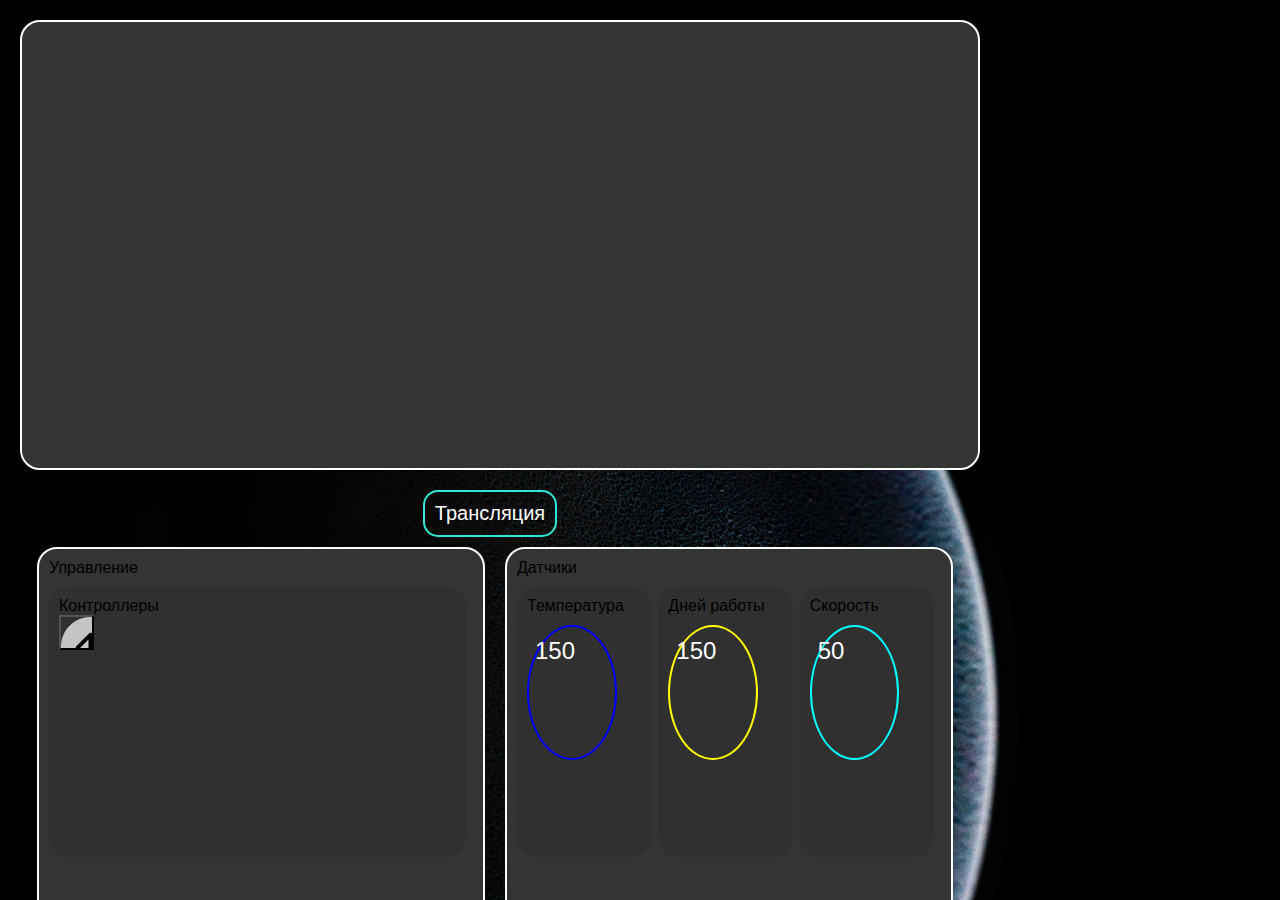
==== index.html @ 5d9eb852 "upd" ====
<!DOCTYPE html>
<html lang="en">

<head>
    <meta charset="UTF-8">
    <meta http-equiv="X-UA-Compatible" content="IE=edge">
    <meta name="viewport" content="width=device-width, initial-scale=1.0">
    <link rel="stylesheet" href="style.css">
    <link href="https://cdn.jsdelivr.net/npm/bootstrap@5.1.3/dist/css/bootstrap.min.css" rel="stylesheet" integrity="sha384-1BmE4kWBq78iYhFldvKuhfTAU6auU8tT94WrHftjDbrCEXSU1oBoqyl2QvZ6jIW3" crossorigin="anonymous">
    <title>Mega Site</title>
</head>



<body>
    <section class="home">
        <div class=" home_photo ">
        </div>
        <div class="home_content ">
            <div class="live_stream ">

            </div>
            <h2 class="title_stream">
                Трансляция
            </h2>
            <div class="figures">
                <figure class="sensors_1">
                    <figcaption class="figure-caption text-start">Управление</figcaption>
                    <div class="rects_">
                        <figure class="in_sensors_2" style="width: 35vw;">
                            <figcaption class="figure-caption text-start">Контроллеры</figcaption>
                            <button class="control">
                                
                            </button>
                        </figure>

                    </div>

                </figure>
                <figure class="sensors_2">
                    <figcaption class="figure-caption text-start">Датчики</figcaption>
                    <div class="rects_">
                        <figure class="in_sensors_2">
                            <figcaption class="figure-caption text-start">Температура</figcaption>
                            <figure class="round">
                                <h2 class="title_curr">150</h2>
                            </figure>
                        </figure>
                        <figure class="in_sensors_2">
                            <figcaption class="figure-caption text-start">Дней работы</figcaption>
                            <figure class="round" style="border-color: yellow;">
                                <h2 class="title_curr">150</h2>
                            </figure>
                        </figure>
                        <figure class="in_sensors_2">
                            <figcaption class="figure-caption text-start">Скорость</figcaption>
                            <figure class="round" style="border-color: aqua;">
                                <h2 class="title_curr">50</h2>
                            </figure>
                        </figure>
                    </div>
                </figure>
            </div>


        </div>

    </section>

</body>


</html>
---- style.css ----
*,
        *::before {
            margin: 0;
            padding: 0;
            box-sizing: border-box;
        }
        
        body {
            display: flex;
        }
        
        .home {
            max-height: 100vh;
            background: url(images/Group\ 22.png) center/cover no-repeat;
            overflow: auto;
            position: relative;
        }
        
        .home::before {
            content: "";
            width: 100%;
            height: 100%;
            position: absolute;
            top: 0;
            left: 0;
            z-index: 2;
        }
        
        .home_photo {
            width: 100vw;
            padding-bottom: 56.25%;
            height: 100vh;
        }
        
        .home img {
            position: absolute;
            width: 100%;
            height: auto;
            top: 0;
            left: 0;
        }
        
        .home_content {
            position: absolute;
            top: 0;
            left: 0;
            display: flex;
            flex-direction: column;
            justify-content: center;
            align-items: center;
            z-index: 3;
            font-family: sans-serif;
        }
        
        .live_stream {
            margin-top: 20px;
            background-color: #333434;
            border-radius: 20px;
            box-sizing: border-box;
            padding: 20px;
            width: 75vw;
            margin-right: auto;
            height: 50vh;
            border-color: white;
            border-style: solid;
            border-width: 2px;
            margin-left: 20px;
            margin-bottom: 20px;
        }
        
        .figures {
            display: flex;
            padding: 10px;
        }
        
        .sensors_1 {
            margin-left: 10px;
            margin-right: 20px;
            background-color: #333434;
            border-radius: 20px;
            box-sizing: border-box;
            padding: 10px;
            width: 35vw;
            height: 50vh;
            border-color: white;
            border-style: solid;
            border-width: 2px;
        }
        
        .sensors_2 {
            background-color: #333434;
            border-radius: 20px;
            box-sizing: border-box;
            padding: 10px;
            width: 35vw;
            height: 50vh;
            border-color: white;
            border-style: solid;
            border-width: 2px;
        }
        
        .sensors_2 {
            background-color: #333434;
            border-radius: 20px;
            box-sizing: border-box;
            padding: 10px;
            width: 35vw;
            height: 50vh;
            border-color: white;
            border-style: solid;
            border-width: 2px;
        }
        
        .in_sensors_2 {
            background-color: #303030;
            border-radius: 20px;
            box-sizing: border-box;
            padding: 10px;
            width: 15vw;
            height: 30vh;
            margin-top: 10px;
            margin-right: 7px;
        }
        
        .title_stream {
            box-sizing: border-box;
            border-radius: 15px;
            border-color: #2EE7D7;
            border-style: solid;
            border-width: 2px;
            size: 10pt;
            color: white;
            padding: 10px;
            font-size: 15pt;
            font-weight: lighter;
        }
        
        .rects_ {
            display: flex;
        }
        
        .round {
            box-sizing: border-box;
            border-radius: 100%;
            border-color: blue;
            border-style: solid;
            border-width: 2px;
            width: 7vw;
            height: 15vh;
            margin-top: 10px;
            align-items: center;
            justify-content: center;
        }
        
        .title_curr {
            color: white;
            font-weight: lighter;
            margin-top: 10px;
            margin-left: 6px;
        }
        
        .control {
            background: url(images/up.png);
            height: 35px;
            width: 35px;
        }
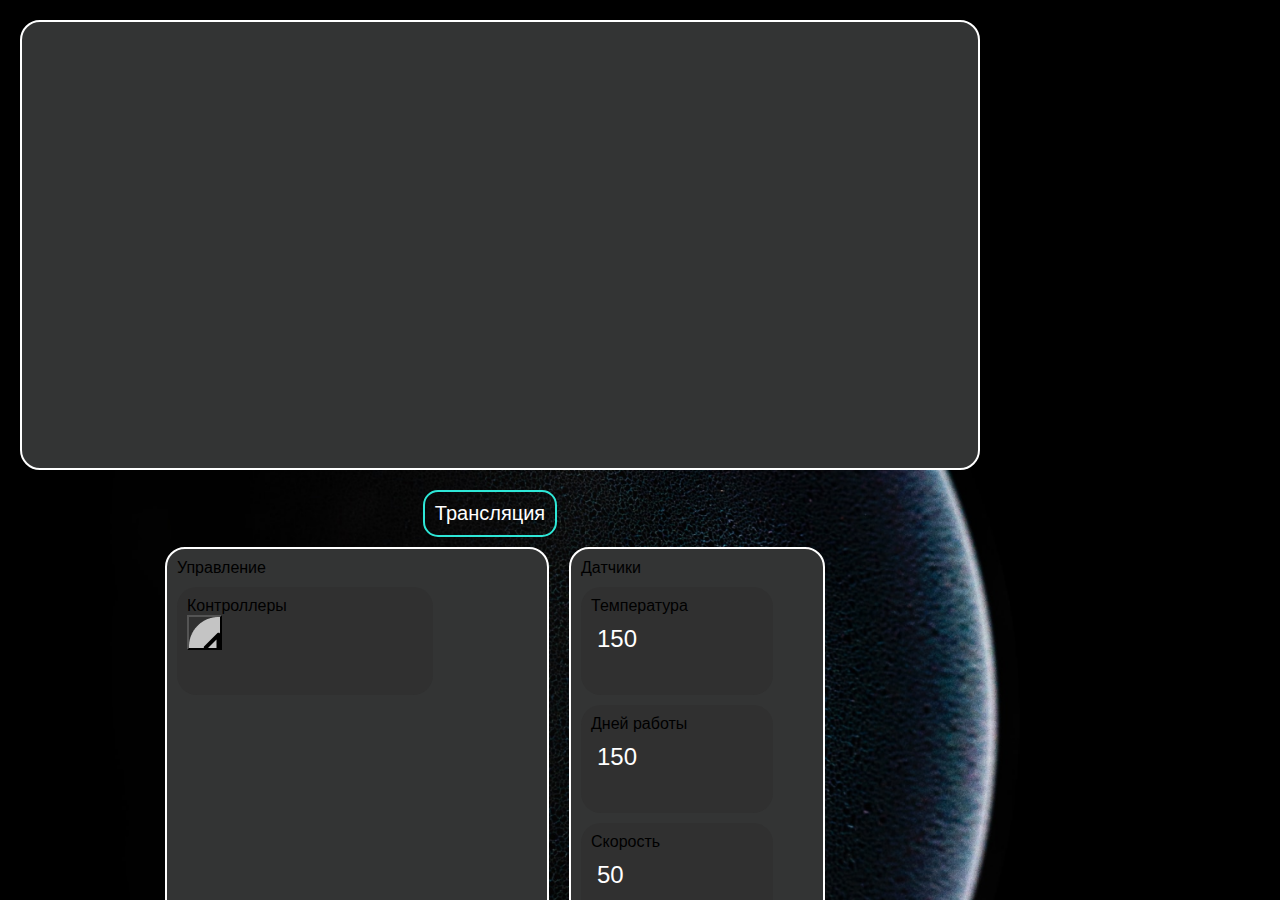
==== commit efdd9d91: "upd html" ====
--- a/index.html
+++ b/index.html
@@ -9,7 +9,6 @@
     <link href="https://cdn.jsdelivr.net/npm/bootstrap@5.1.3/dist/css/bootstrap.min.css" rel="stylesheet" integrity="sha384-1BmE4kWBq78iYhFldvKuhfTAU6auU8tT94WrHftjDbrCEXSU1oBoqyl2QvZ6jIW3" crossorigin="anonymous">
     <title>Mega Site</title>
 </head>
-
 
 
 <body>
@@ -27,7 +26,7 @@
                 <figure class="sensors_1">
                     <figcaption class="figure-caption text-start">Управление</figcaption>
                     <div class="rects_">
-                        <figure class="in_sensors_2" style="width: 35vw;">
+                        <figure class="in_sensors_2" style="width: 20vw;">
                             <figcaption class="figure-caption text-start">Контроллеры</figcaption>
                             <button class="control">
                                 
@@ -48,7 +47,7 @@
                         </figure>
                         <figure class="in_sensors_2">
                             <figcaption class="figure-caption text-start">Дней работы</figcaption>
-                            <figure class="round" style="border-color: yellow;">
+                            <figure class="round">
                                 <h2 class="title_curr">150</h2>
                             </figure>
                         </figure>
--- a/style.css
+++ b/style.css
@@ -1,166 +1,143 @@
-        *,
-        *::before {
-            margin: 0;
-            padding: 0;
-            box-sizing: border-box;
-        }
-        
-        body {
-            display: flex;
-        }
-        
-        .home {
-            max-height: 100vh;
-            background: url(images/Group\ 22.png) center/cover no-repeat;
-            overflow: auto;
-            position: relative;
-        }
-        
-        .home::before {
-            content: "";
-            width: 100%;
-            height: 100%;
-            position: absolute;
-            top: 0;
-            left: 0;
-            z-index: 2;
-        }
-        
-        .home_photo {
-            width: 100vw;
-            padding-bottom: 56.25%;
-            height: 100vh;
-        }
-        
-        .home img {
-            position: absolute;
-            width: 100%;
-            height: auto;
-            top: 0;
-            left: 0;
-        }
-        
-        .home_content {
-            position: absolute;
-            top: 0;
-            left: 0;
-            display: flex;
-            flex-direction: column;
-            justify-content: center;
-            align-items: center;
-            z-index: 3;
-            font-family: sans-serif;
-        }
-        
-        .live_stream {
-            margin-top: 20px;
-            background-color: #333434;
-            border-radius: 20px;
-            box-sizing: border-box;
-            padding: 20px;
-            width: 75vw;
-            margin-right: auto;
-            height: 50vh;
-            border-color: white;
-            border-style: solid;
-            border-width: 2px;
-            margin-left: 20px;
-            margin-bottom: 20px;
-        }
-        
-        .figures {
-            display: flex;
-            padding: 10px;
-        }
-        
-        .sensors_1 {
-            margin-left: 10px;
-            margin-right: 20px;
-            background-color: #333434;
-            border-radius: 20px;
-            box-sizing: border-box;
-            padding: 10px;
-            width: 35vw;
-            height: 50vh;
-            border-color: white;
-            border-style: solid;
-            border-width: 2px;
-        }
-        
-        .sensors_2 {
-            background-color: #333434;
-            border-radius: 20px;
-            box-sizing: border-box;
-            padding: 10px;
-            width: 35vw;
-            height: 50vh;
-            border-color: white;
-            border-style: solid;
-            border-width: 2px;
-        }
-        
-        .sensors_2 {
-            background-color: #333434;
-            border-radius: 20px;
-            box-sizing: border-box;
-            padding: 10px;
-            width: 35vw;
-            height: 50vh;
-            border-color: white;
-            border-style: solid;
-            border-width: 2px;
-        }
-        
-        .in_sensors_2 {
-            background-color: #303030;
-            border-radius: 20px;
-            box-sizing: border-box;
-            padding: 10px;
-            width: 15vw;
-            height: 30vh;
-            margin-top: 10px;
-            margin-right: 7px;
-        }
-        
-        .title_stream {
-            box-sizing: border-box;
-            border-radius: 15px;
-            border-color: #2EE7D7;
-            border-style: solid;
-            border-width: 2px;
-            size: 10pt;
-            color: white;
-            padding: 10px;
-            font-size: 15pt;
-            font-weight: lighter;
-        }
-        
-        .rects_ {
-            display: flex;
-        }
-        
-        .round {
-            box-sizing: border-box;
-            border-radius: 100%;
-            border-color: blue;
-            border-style: solid;
-            border-width: 2px;
-            width: 7vw;
-            height: 15vh;
-            margin-top: 10px;
-            align-items: center;
-            justify-content: center;
-        }
-        
-        .title_curr {
-            color: white;
-            font-weight: lighter;
-            margin-top: 10px;
-            margin-left: 6px;
-        }
-        
-        .control {
-            background: url(images/up.png);
-            height: 35px;
-            width: 35px;
-        }+*,
+*::before {
+    margin: 0;
+    padding: 0;
+    box-sizing: border-box;
+}
+
+body {
+    display: flex;
+}
+
+.home {
+    max-height: 100vh;
+    background: url(images/Group\ 22.png) center/cover no-repeat;
+    overflow: auto;
+    position: relative;
+}
+
+.home::before {
+    content: "";
+    width: 100%;
+    height: 100%;
+    position: absolute;
+    top: 0;
+    left: 0;
+    z-index: 2;
+}
+
+.home_photo {
+    width: 100vw;
+    padding-bottom: 56.25%;
+    height: 100vh;
+}
+
+.home img {
+    position: absolute;
+    width: 100%;
+    height: auto;
+    top: 0;
+    left: 0;
+}
+
+.home_content {
+    position: absolute;
+    top: 0;
+    left: 0;
+    display: flex;
+    flex-direction: column;
+    justify-content: center;
+    align-items: center;
+    z-index: 3;
+    font-family: sans-serif;
+}
+
+.live_stream {
+    margin-top: 20px;
+    background-color: #333434;
+    border-radius: 20px;
+    box-sizing: border-box;
+    padding: 20px;
+    width: 75vw;
+    margin-right: auto;
+    height: 50vh;
+    border-color: white;
+    border-style: solid;
+    border-width: 2px;
+    margin-left: 20px;
+    margin-bottom: 20px;
+}
+
+.figures {
+    display: flex;
+    padding: 10px;
+}
+
+.sensors_1 {
+    margin-left: 10px;
+    margin-right: 20px;
+    background-color: #333434;
+    border-radius: 20px;
+    box-sizing: border-box;
+    padding: 10px;
+    width: 30vw;
+    height: 50vh;
+    border-color: white;
+    border-style: solid;
+    border-width: 2px;
+}
+
+.sensors_2 {
+    background-color: #333434;
+    border-radius: 20px;
+    box-sizing: border-box;
+    padding: 10px;
+    width: 20vw;
+    height: 50vh;
+    min-width: 15vw;
+    border-color: white;
+    border-style: solid;
+    border-width: 2px;
+}
+
+.in_sensors_2 {
+    background-color: #303030;
+    border-radius: 20px;
+    box-sizing: border-box;
+    padding: 10px;
+    width: 15vw;
+    min-width: 10vw;
+    height: 12vh;
+    margin-top: 10px;
+    margin-right: 7px;
+}
+
+.title_stream {
+    box-sizing: border-box;
+    border-radius: 15px;
+    border-color: #2EE7D7;
+    border-style: solid;
+    border-width: 2px;
+    size: 10pt;
+    color: white;
+    padding: 10px;
+    font-size: 15pt;
+    font-weight: lighter;
+}
+
+.rects_ {
+    display: table;
+}
+
+.title_curr {
+    color: white;
+    font-weight: lighter;
+    margin-top: 10px;
+    margin-left: 6px;
+}
+
+.control {
+    background: url(images/up.png);
+    height: 35px;
+    width: 35px;
+}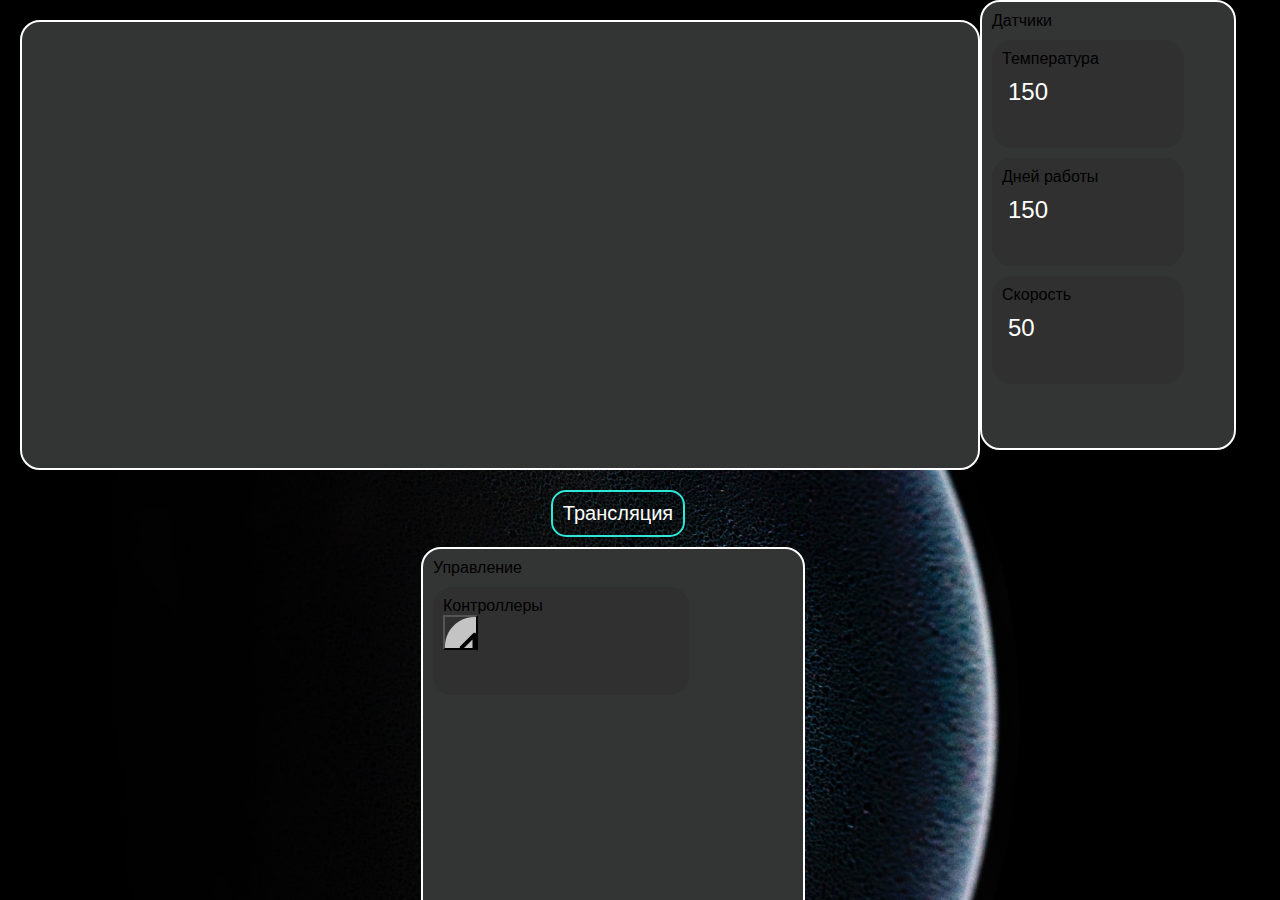
==== commit c8afbd90: "index" ====
--- a/index.html
+++ b/index.html
@@ -15,27 +15,11 @@
     <section class="home">
         <div class=" home_photo ">
         </div>
-        <div class="home_content ">
-            <div class="live_stream ">
+        <div class="home_content">
+            <div class="up_div" style="display: -webkit-box;">
+                <div class="live_stream ">
 
-            </div>
-            <h2 class="title_stream">
-                Трансляция
-            </h2>
-            <div class="figures">
-                <figure class="sensors_1">
-                    <figcaption class="figure-caption text-start">Управление</figcaption>
-                    <div class="rects_">
-                        <figure class="in_sensors_2" style="width: 20vw;">
-                            <figcaption class="figure-caption text-start">Контроллеры</figcaption>
-                            <button class="control">
-                                
-                            </button>
-                        </figure>
-
-                    </div>
-
-                </figure>
+                </div>
                 <figure class="sensors_2">
                     <figcaption class="figure-caption text-start">Датчики</figcaption>
                     <div class="rects_">
@@ -61,6 +45,26 @@
                 </figure>
             </div>
 
+            <h2 class="title_stream">
+                Трансляция
+            </h2>
+            <div class="figures">
+                <figure class="sensors_1">
+                    <figcaption class="figure-caption text-start">Управление</figcaption>
+                    <div class="rects_">
+                        <figure class="in_sensors_2" style="width: 20vw;">
+                            <figcaption class="figure-caption text-start">Контроллеры</figcaption>
+                            <button class="control">
+                                
+                            </button>
+                        </figure>
+
+                    </div>
+
+                </figure>
+
+            </div>
+
 
         </div>
 
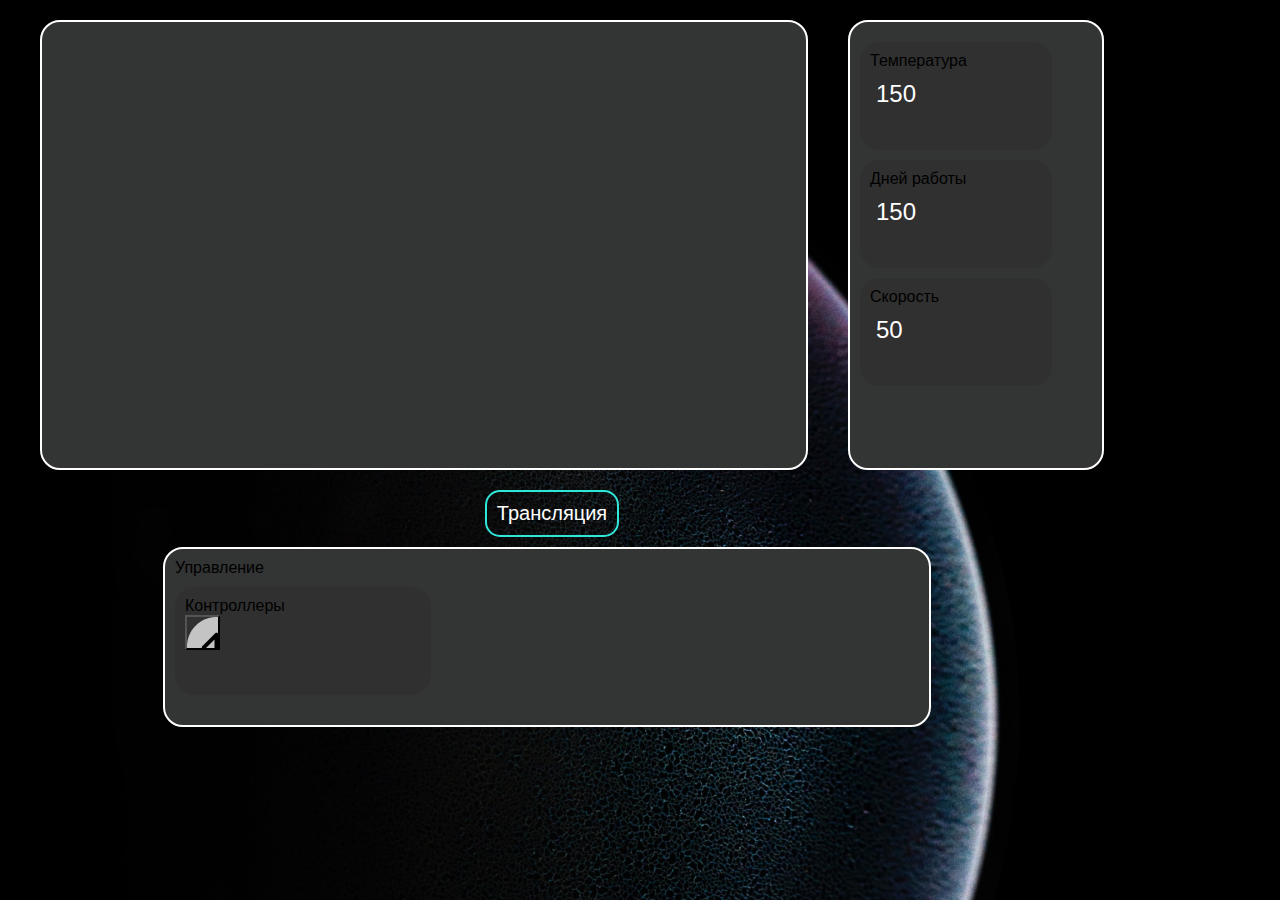
==== commit bfea06e3: "upd html" ====
--- a/index.html
+++ b/index.html
@@ -21,7 +21,6 @@
 
                 </div>
                 <figure class="sensors_2">
-                    <figcaption class="figure-caption text-start">Датчики</figcaption>
                     <div class="rects_">
                         <figure class="in_sensors_2">
                             <figcaption class="figure-caption text-start">Температура</figcaption>
--- a/style.css
+++ b/style.css
@@ -58,14 +58,15 @@
     border-radius: 20px;
     box-sizing: border-box;
     padding: 20px;
-    width: 75vw;
+    width: 60vw;
     margin-right: auto;
     height: 50vh;
     border-color: white;
     border-style: solid;
     border-width: 2px;
-    margin-left: 20px;
+    margin-left: 40px;
     margin-bottom: 20px;
+    margin-right: 40px;
 }
 
 .figures {
@@ -80,8 +81,8 @@
     border-radius: 20px;
     box-sizing: border-box;
     padding: 10px;
-    width: 30vw;
-    height: 50vh;
+    width: 60vw;
+    height: 20vh;
     border-color: white;
     border-style: solid;
     border-width: 2px;
@@ -98,6 +99,7 @@
     border-color: white;
     border-style: solid;
     border-width: 2px;
+    margin-top: 20px;
 }
 
 .in_sensors_2 {
@@ -109,7 +111,7 @@
     min-width: 10vw;
     height: 12vh;
     margin-top: 10px;
-    margin-right: 7px;
+    margin-right: 57px;
 }
 
 .title_stream {
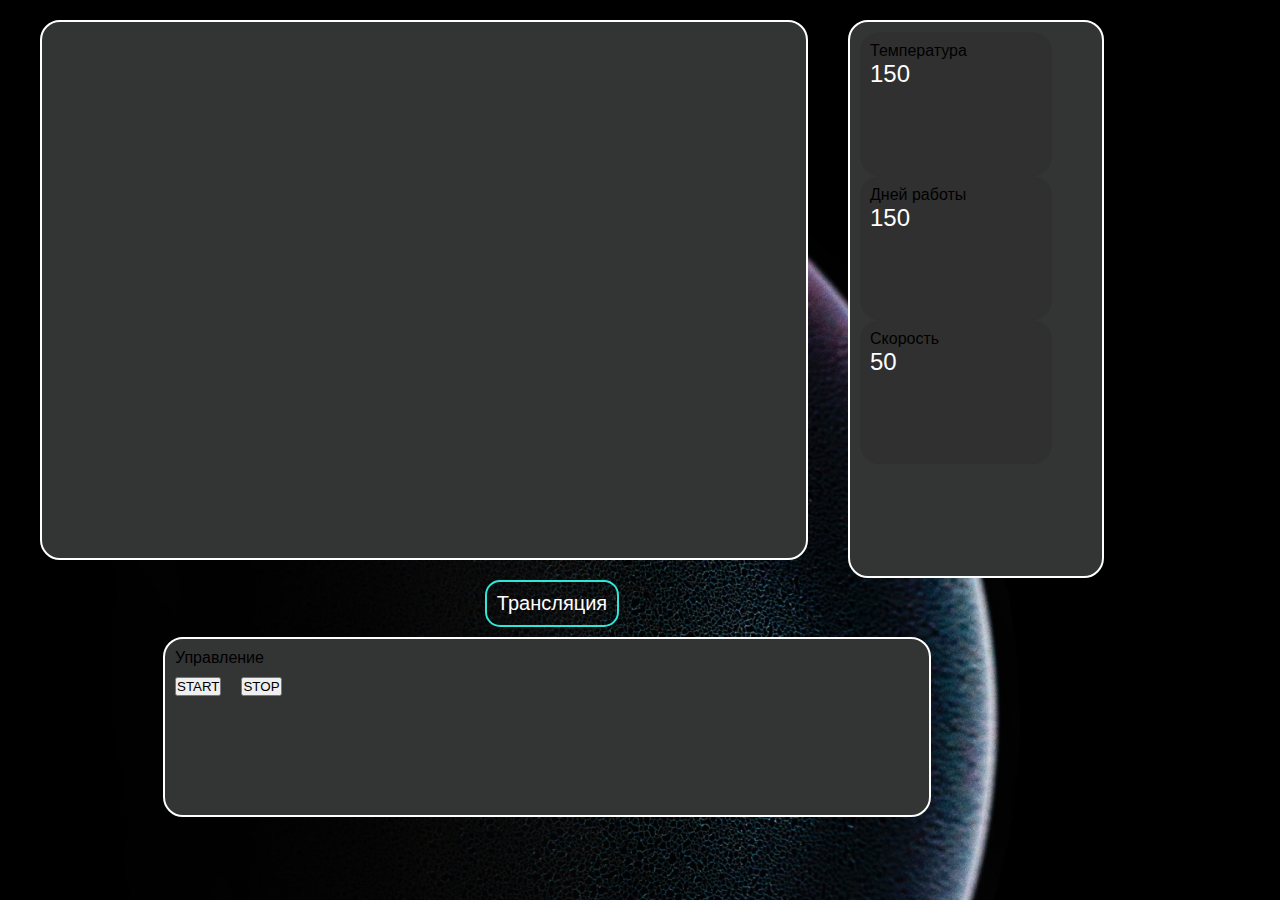
==== commit e3729e9b: "upd html" ====
--- a/index.html
+++ b/index.html
@@ -50,14 +50,13 @@
             <div class="figures">
                 <figure class="sensors_1">
                     <figcaption class="figure-caption text-start">Управление</figcaption>
-                    <div class="rects_">
-                        <figure class="in_sensors_2" style="width: 20vw;">
-                            <figcaption class="figure-caption text-start">Контроллеры</figcaption>
-                            <button class="control">
-                                
-                            </button>
-                        </figure>
-
+                    <div style="display: flex; margin-top: 10px">
+                        <button class="control_push" style="margin-right: 20px;">
+                            START
+                        </h2>
+                        <button class="control_push">
+                            STOP
+                        </h2>
                     </div>
 
                 </figure>
--- a/style.css
+++ b/style.css
@@ -60,7 +60,7 @@
     padding: 20px;
     width: 60vw;
     margin-right: auto;
-    height: 50vh;
+    height: 60vh;
     border-color: white;
     border-style: solid;
     border-width: 2px;
@@ -94,7 +94,7 @@
     box-sizing: border-box;
     padding: 10px;
     width: 20vw;
-    height: 50vh;
+    height: 62vh;
     min-width: 15vw;
     border-color: white;
     border-style: solid;
@@ -109,8 +109,8 @@
     padding: 10px;
     width: 15vw;
     min-width: 10vw;
-    height: 12vh;
-    margin-top: 10px;
+    height: 16vh;
+    margin-top: 0px;
     margin-right: 57px;
 }
 
@@ -134,8 +134,6 @@
 .title_curr {
     color: white;
     font-weight: lighter;
-    margin-top: 10px;
-    margin-left: 6px;
 }
 
 .control {
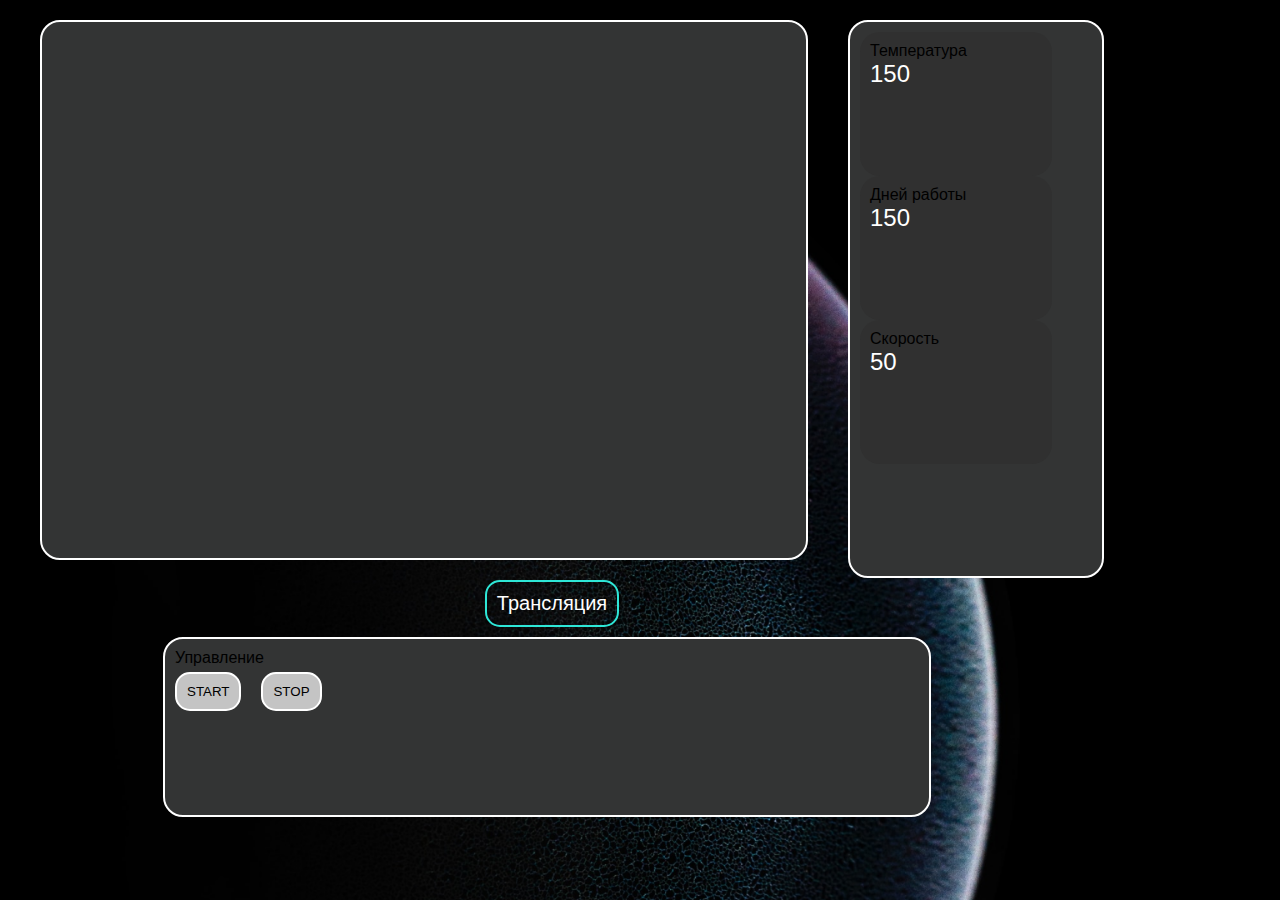
==== commit bc1e4e45: "upd html" ====
--- a/index.html
+++ b/index.html
@@ -50,13 +50,11 @@
             <div class="figures">
                 <figure class="sensors_1">
                     <figcaption class="figure-caption text-start">Управление</figcaption>
-                    <div style="display: flex; margin-top: 10px">
+                    <div style="display: flex; margin-top: 5px">
                         <button class="control_push" style="margin-right: 20px;">
-                            START
-                        </h2>
+                            START</button>
                         <button class="control_push">
-                            STOP
-                        </h2>
+                            STOP</button>
                     </div>
 
                 </figure>
--- a/style.css
+++ b/style.css
@@ -86,6 +86,7 @@
     border-color: white;
     border-style: solid;
     border-width: 2px;
+    display: inline-block;
 }
 
 .sensors_2 {
@@ -127,13 +128,21 @@
     font-weight: lighter;
 }
 
-.rects_ {
-    display: table;
-}
-
 .title_curr {
     color: white;
     font-weight: lighter;
+}
+
+.control_push {
+    box-sizing: border-box;
+    border-radius: 15px;
+    border-color: white;
+    border-style: solid;
+    border-width: 2px;
+    padding: 10px;
+    width: min-content;
+    color: black;
+    background-color: #C4C4C4;
 }
 
 .control {
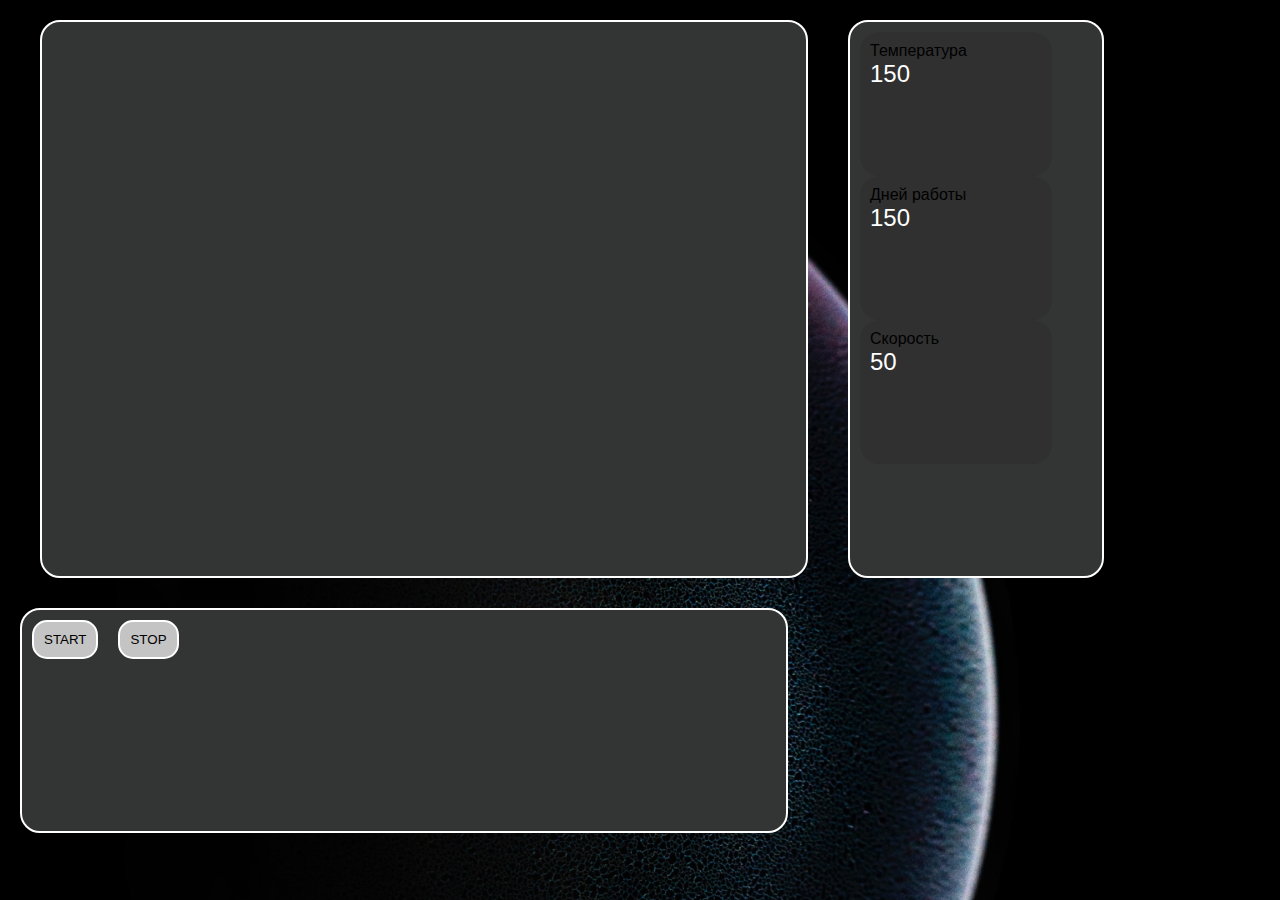
==== commit 5b0845e8: "upd html" ====
--- a/index.html
+++ b/index.html
@@ -17,9 +17,24 @@
         </div>
         <div class="home_content">
             <div class="up_div" style="display: -webkit-box;">
-                <div class="live_stream ">
+                <div style="display: column; ">
+                    <div class="live_stream ">
 
+                    </div>
+                    <div class="figures">
+                        <figure class="sensors_1">
+                            <div style="display: flex; margin-top: 0px;">
+                                <button class="control_push" style="margin-right: 20px; margin-bottom: 0px">
+                                    START</button>
+                                <button class="control_push">
+                                    STOP</button>
+                            </div>
+
+                        </figure>
+
+                    </div>
                 </div>
+
                 <figure class="sensors_2">
                     <div class="rects_">
                         <figure class="in_sensors_2">
@@ -44,23 +59,9 @@
                 </figure>
             </div>
 
-            <h2 class="title_stream">
+            <h2 class="title_stream" style="display:none;">
                 Трансляция
             </h2>
-            <div class="figures">
-                <figure class="sensors_1">
-                    <figcaption class="figure-caption text-start">Управление</figcaption>
-                    <div style="display: flex; margin-top: 5px">
-                        <button class="control_push" style="margin-right: 20px;">
-                            START</button>
-                        <button class="control_push">
-                            STOP</button>
-                    </div>
-
-                </figure>
-
-            </div>
-
 
         </div>
 
--- a/style.css
+++ b/style.css
@@ -60,7 +60,7 @@
     padding: 20px;
     width: 60vw;
     margin-right: auto;
-    height: 60vh;
+    height: 62vh;
     border-color: white;
     border-style: solid;
     border-width: 2px;
@@ -82,7 +82,7 @@
     box-sizing: border-box;
     padding: 10px;
     width: 60vw;
-    height: 20vh;
+    height: 25vh;
     border-color: white;
     border-style: solid;
     border-width: 2px;
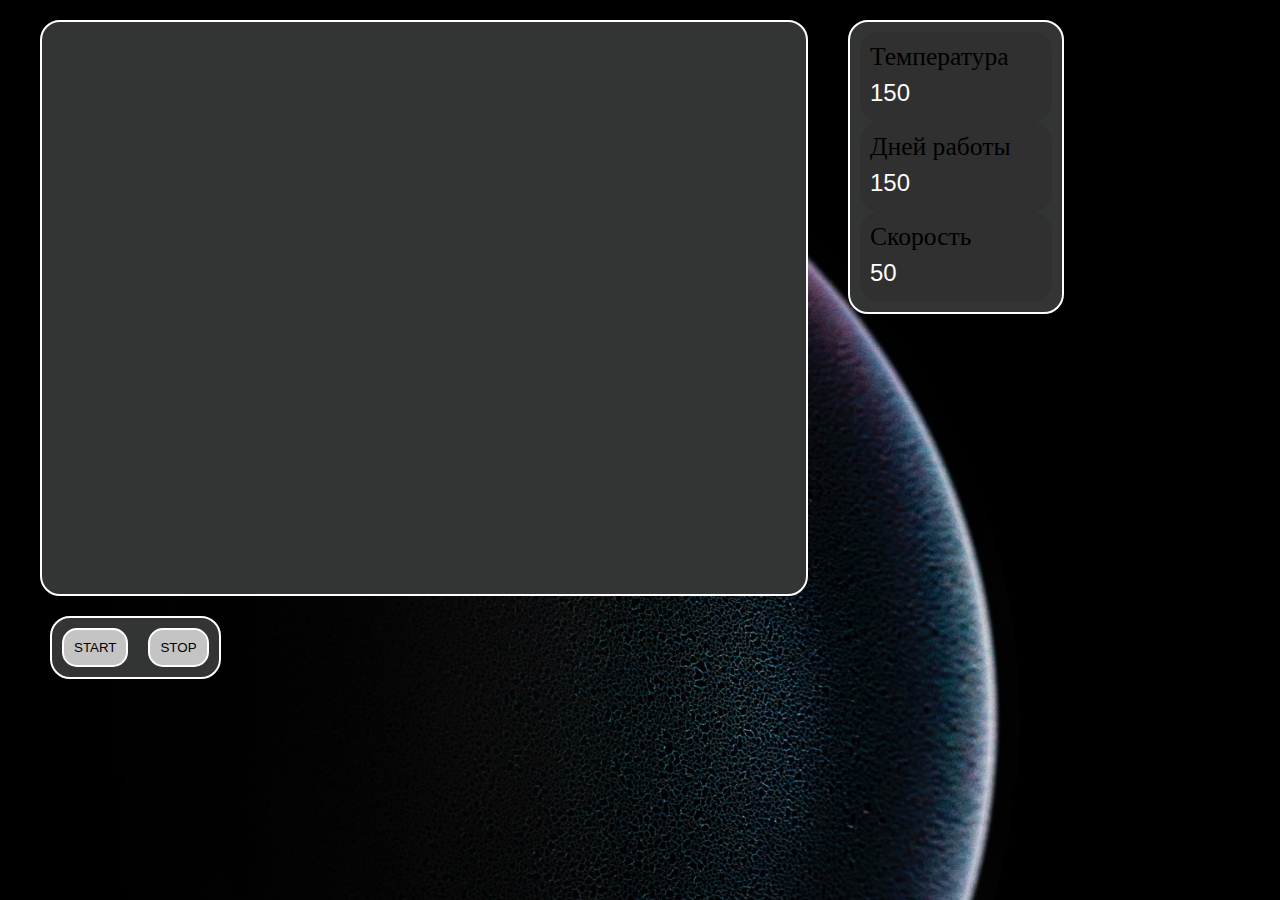
==== commit f2730b0f: "upd html" ====
--- a/index.html
+++ b/index.html
@@ -7,7 +7,7 @@
     <meta name="viewport" content="width=device-width, initial-scale=1.0">
     <link rel="stylesheet" href="style.css">
     <link href="https://cdn.jsdelivr.net/npm/bootstrap@5.1.3/dist/css/bootstrap.min.css" rel="stylesheet" integrity="sha384-1BmE4kWBq78iYhFldvKuhfTAU6auU8tT94WrHftjDbrCEXSU1oBoqyl2QvZ6jIW3" crossorigin="anonymous">
-    <title>Mega Site</title>
+    <title>Ural Statelite</title>
 </head>
 
 
@@ -38,19 +38,19 @@
                 <figure class="sensors_2">
                     <div class="rects_">
                         <figure class="in_sensors_2">
-                            <figcaption class="figure-caption text-start">Температура</figcaption>
+                            <figcaption class="figure-caption text-start" style="font-size: 2vw; font-family: 'Manrope-Semibold';">Температура</figcaption>
                             <figure class="round">
                                 <h2 class="title_curr">150</h2>
                             </figure>
                         </figure>
                         <figure class="in_sensors_2">
-                            <figcaption class="figure-caption text-start">Дней работы</figcaption>
+                            <figcaption class="figure-caption text-start" style="font-size: 2vw; font-family: 'Manrope-Semibold';">Дней работы</figcaption>
                             <figure class="round">
                                 <h2 class="title_curr">150</h2>
                             </figure>
                         </figure>
                         <figure class="in_sensors_2">
-                            <figcaption class="figure-caption text-start">Скорость</figcaption>
+                            <figcaption class="figure-caption text-start" style="font-size: 2vw; font-family: 'Manrope-Semibold';">Скорость</figcaption>
                             <figure class="round" style="border-color: aqua;">
                                 <h2 class="title_curr">50</h2>
                             </figure>
--- a/style.css
+++ b/style.css
@@ -59,8 +59,7 @@
     box-sizing: border-box;
     padding: 20px;
     width: 60vw;
-    margin-right: auto;
-    height: 62vh;
+    height: 64vh;
     border-color: white;
     border-style: solid;
     border-width: 2px;
@@ -71,7 +70,8 @@
 
 .figures {
     display: flex;
-    padding: 10px;
+    padding: 0px;
+    margin-left: 40px;
 }
 
 .sensors_1 {
@@ -81,8 +81,8 @@
     border-radius: 20px;
     box-sizing: border-box;
     padding: 10px;
-    width: 60vw;
-    height: 25vh;
+    width: min-content;
+    height: min-content;
     border-color: white;
     border-style: solid;
     border-width: 2px;
@@ -94,9 +94,8 @@
     border-radius: 20px;
     box-sizing: border-box;
     padding: 10px;
-    width: 20vw;
-    height: 62vh;
-    min-width: 15vw;
+    width: min-content;
+    height: min-content;
     border-color: white;
     border-style: solid;
     border-width: 2px;
@@ -110,9 +109,7 @@
     padding: 10px;
     width: 15vw;
     min-width: 10vw;
-    height: 16vh;
-    margin-top: 0px;
-    margin-right: 57px;
+    height: min-content;
 }
 
 .title_stream {
@@ -131,6 +128,8 @@
 .title_curr {
     color: white;
     font-weight: lighter;
+    margin-top: 7px;
+    margin-bottom: 5px;
 }
 
 .control_push {
@@ -141,8 +140,12 @@
     border-width: 2px;
     padding: 10px;
     width: min-content;
-    color: black;
+    height: min-content;
     background-color: #C4C4C4;
+}
+
+.rects {
+    height: min-content;
 }
 
 .control {
